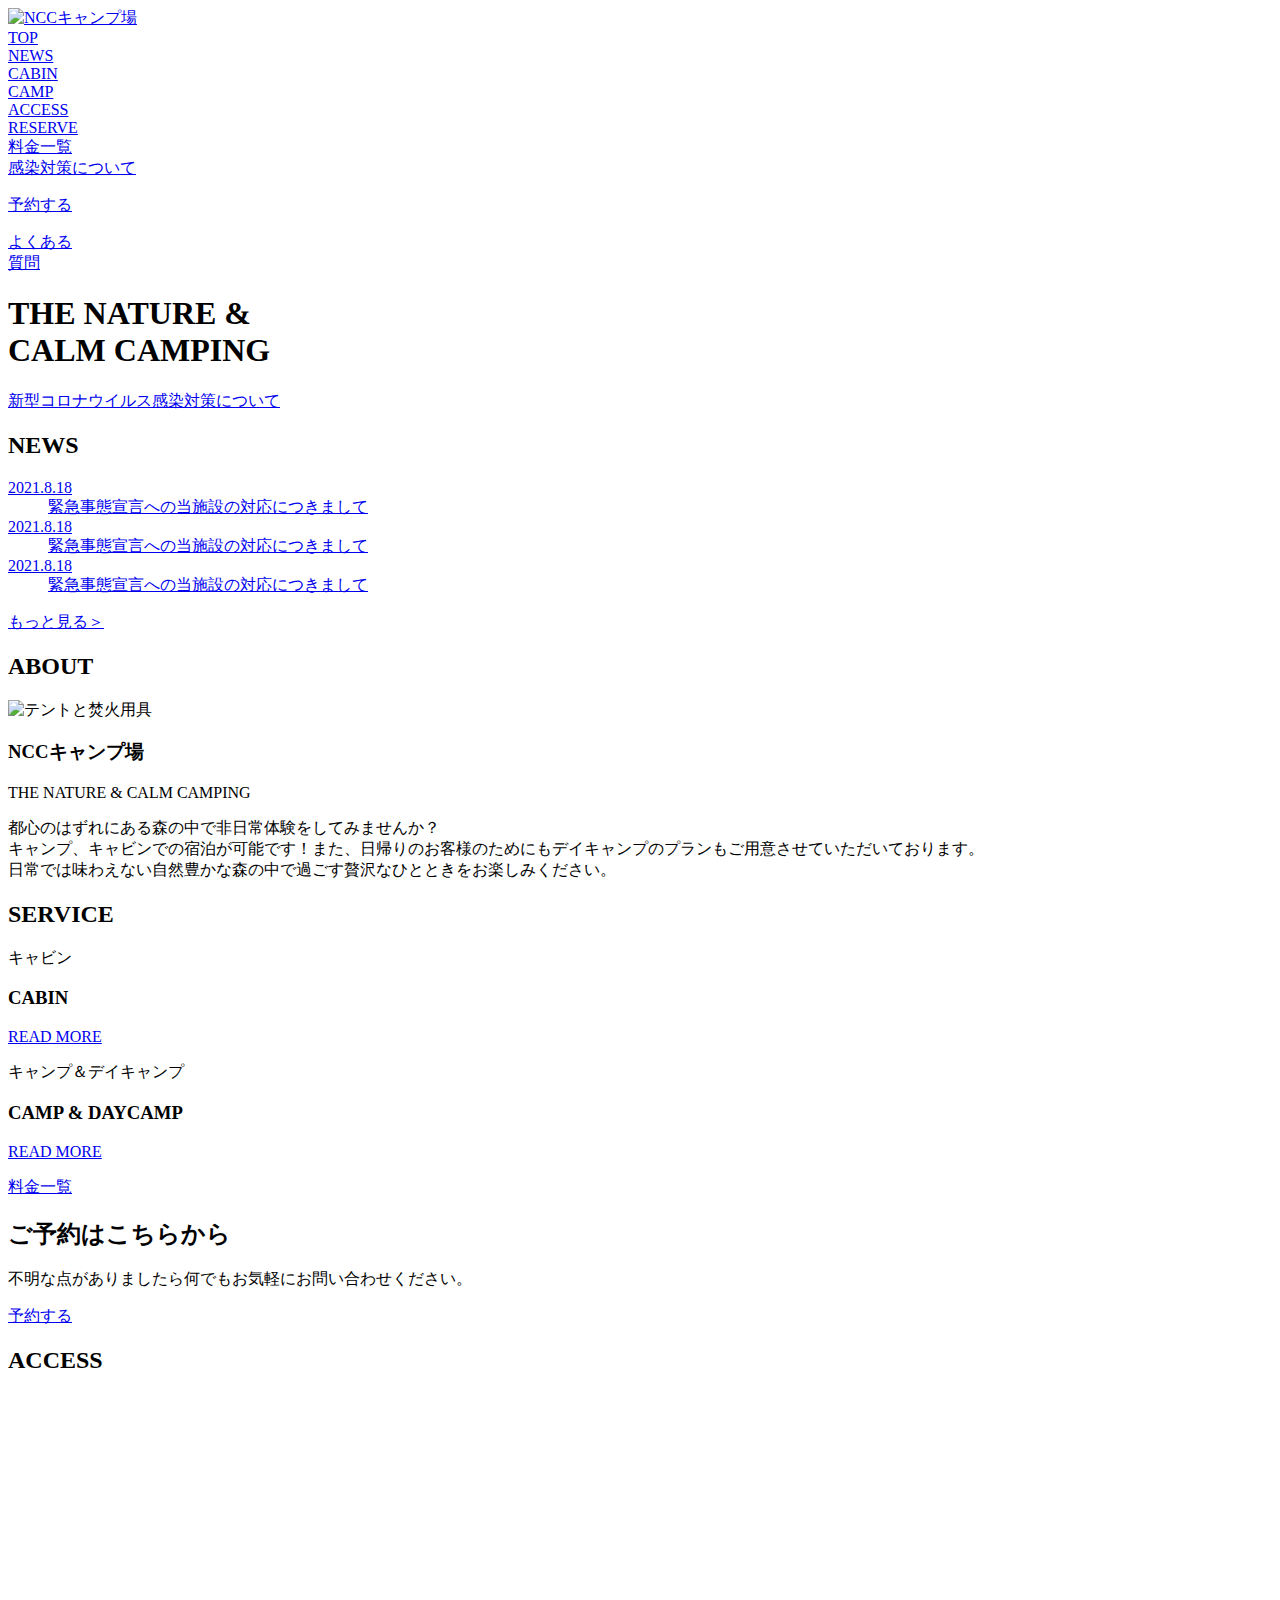
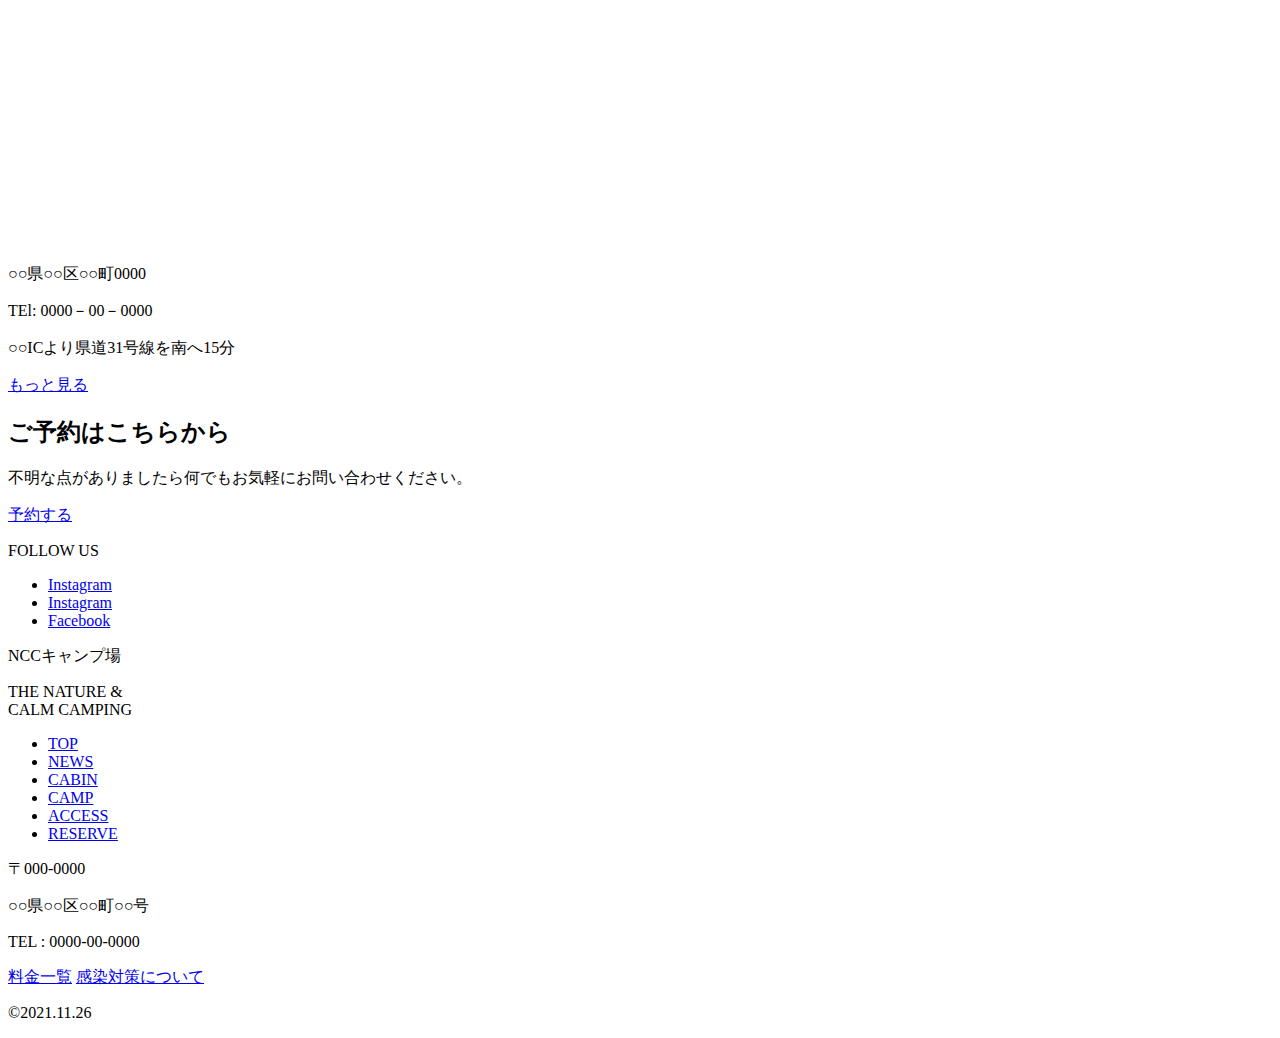
==== index.html @ 34f5f9f3 "Add files via upload" ====
<!DOCTYPE html>
<html lang="ja">

<head>
	<meta charset="UTF-8">
	<meta http-equiv="X-UA-Compatible" content="IE=edge">
	<!-- ogp start -->
	<meta property="og:title" content="NCCキャンプ場">
	<meta property="og:description" content="NCCキャンプ場トップページ">
	<meta property="og:type" content="トップページ">
	<meta property="og:url" content="#">
	<meta property="og:image" content="#">
	<meta property="og:site_name" content="NCCキャンプ場">
	<!-- ogp end -->
	<meta property="locale" content="ja_JP">
	<meta name="description" content="NCCキャンプ場Webサイト">
	<meta name="viewport" content="width=device-width, initial-scale=1.0">
	<link rel="stylesheet" href="https://pro.fontawesome.com/releases/v5.10.0/css/all.css"
		integrity="sha384-AYmEC3Yw5cVb3ZcuHtOA93w35dYTsvhLPVnYs9eStHfGJvOvKxVfELGroGkvsg+p" crossorigin="anonymous" />
	<link rel="stylesheet" href="/sass/style.css">
	<title>NCCキャンプ場</title>
</head>

<body>
	<header id="js-header" class="header">
		<div class="header__inner">
			<div class="header__logo">
				<a href="#">
					<img src="./img/logo.png" alt="NCCキャンプ場">
				</a>
			</div>
		</div>
	</header><!-- header -->

	<!-- ドロワー -->
	<nav class="drawer-icon">
		<div class="drawer-icon__bars">
			<div class="drawer-icon__bar1"></div>
			<div class="drawer-icon__bar2"></div>
			<div class="drawer-icon__bar3"></div>
		</div>
	</nav>
	<!-- ドロワー－ナビゲーション -->
	<div class="drawer-content">
		<div class="drawer-content__items">
			<div class="drawer-content__item"><a class="drawer-content__link" href="index.html">TOP</a></div>
			<div class="drawer-content__item"><a class="drawer-content__link" href="news.html">NEWS</a></div>
			<div class="drawer-content__item"><a class="drawer-content__link" href="cabin.html">CABIN</a></div>
			<div class="drawer-content__item"><a class="drawer-content__link" href="camp.html">CAMP</a></div>
			<div class="drawer-content__item"><a class="drawer-content__link" href="access.html">ACCESS</a></div>
			<div class="drawer-content__item"><a class="drawer-content__link" href="#">RESERVE</a></div>
			<div class="drawer-content__item"><a class="drawer-content__link" href="fee.html">料金一覧</a></div>
			<div class="drawer-content__item"><a class="drawer-content__link" href="post.html">感染対策について</a></div>
		</div>
	</div>

	<div class="fixed-link fixed-link--reserve">
		<a href="#">
			<p>予約する</p>
		</a>
	</div>

	<div class="fixed-link fixed-link--qa">
		<a href="#">
			<p>よくある<br>質問</p>
		</a>
	</div>

	<main id="contents" class="page-index contents">
		<div class="hero">
			<h1 class="hero__title">THE NATURE & <br> CALM CAMPING</h1>
		</div>
		<!-- hero -->

		<div class="covid">
			<a href="post.html">
				<div class="covid__note-link">
					<p class="covid__note-text">新型コロナウイルス感染対策について</p>
				</div>
			</a>
		</div>
		<!-- covid -->

		<section class="news">
			<div class="l-inner">
				<h2 class="util-title">NEWS</h2>
				<dl class="news__list">
					<div class="news__list-item">
						<a href="post.html">
							<dt>2021.8.18</dt>
							<dd>緊急事態宣言への当施設の対応につきまして</dd>
						</a>
					</div>
					<div class="news__list-item">
						<a href="post.html">
							<dt>2021.8.18</dt>
							<dd>緊急事態宣言への当施設の対応につきまして</dd>
						</a>
					</div>
					<div class="news__list-item">
						<a href="post.html">
							<dt>2021.8.18</dt>
							<dd>緊急事態宣言への当施設の対応につきまして</dd>
						</a>
					</div>
				</dl>
				<div class="btn-area">
					<a href="news.html">
						<div class="btn">
							もっと見る＞
						</div>
					</a>
				</div>
			</div>
		</section>
		<!-- news -->

		<section class="about">
			<div class="l-inner">
				<h2 class="util-title">ABOUT</h2>
				<div class="about__contents">
					<div class="about__image">
						<img src="./img/about-image.png" alt="テントと焚火用具">
					</div>
					<div class="about__description">
						<h3 class="about__title">NCCキャンプ場</h3>
						<p class="about__lead">THE NATURE & CALM CAMPING</p>
						<p>
							都心のはずれにある森の中で非日常体験をしてみませんか？<br>キャンプ、キャビンでの宿泊が可能です！また、日帰りのお客様のためにもデイキャンプのプランもご用意させていただいております。<br>日常では味わえない自然豊かな森の中で過ごす贅沢なひとときをお楽しみください。
						</p>
					</div>
				</div>
			</div>
		</section><!-- about -->

		<section class="service">
			<div class="l-inner">
				<h2 class="util-title">SERVICE</h2>
				<div class="service__contents">
					<div class="service__item">
						<div class="service__item-bg service__item-bg--cabin">
							<div class="service__item-description">
								<p class="service__item-lead">キャビン</p>
								<h3 class="service__item-title">CABIN</h3>
								<a href="cabin.html" class="service__item-link">READ MORE</a>
							</div>
						</div>
					</div>
					<div class="service__item">
						<div class="service__item-bg service__item-bg--camp">
							<div class="service__item-description">
								<p class="service__item-lead">キャンプ＆デイキャンプ</p>
								<h3 class="service__item-title">CAMP & DAYCAMP</h3>
								<a href="camp.html" class="service__item-link">READ MORE</a>
							</div>
						</div>
					</div>
				</div>
				<a href="fee.html">
					<div class="service__fee-link">
						<p class="service__fee-text">料金一覧</p>
					</div>
				</a>
			</div>
		</section>
		<!-- service -->

		<div class="cta">
			<h2 class="cta__title">ご予約はこちらから</h2>
			<p class="cta__lead">不明な点がありましたら何でもお気軽にお問い合わせください。</p>
			<div class="btn-area">
				<a href="#" class="btn btn--sub">予約する</a>
			</div>
		</div>
		<!-- cta -->

		<div class="image">
		</div>

		<section class="access">
			<div class="l-inner">
				<h2 class="util-title">ACCESS</h2>
				<div class="access__contents">
					<div class="access__map">
						<iframe
							src="https://www.google.com/maps/embed?pb=!1m18!1m12!1m3!1d26131.97814204463!2d135.2064321516745!3d35.04430477775295!2m3!1f0!2f0!3f0!3m2!1i1024!2i768!4f13.1!3m3!1m2!1s0x60006c780a21dd77%3A0x20f65e46f8c9cacb!2z44CSNjY5LTI0NjEg5YW15bqr55yM5Li55rOi56-g5bGx5biC5bCP5p6V!5e0!3m2!1sja!2sjp!4v1630063292563!5m2!1sja!2sjp"
							width="600" height="450" style="border:0;" allowfullscreen="#" loading="lazy"></iframe>
					</div>
					<div class="access__description">
						<p>○○県○○区○○町0000</p>
						<p>TEl: 0000－00－0000</p>
						<p>○○ICより県道31号線を南へ15分</p>
						<a href="access.html" class="btn">もっと見る</a>
					</div>
				</div>
			</div>
		</section>
		<!-- access -->


		<div class="cta">
			<div class="l-inner">
					<h2 class="cta__title">ご予約はこちらから</h2>
					<p class="cta__lead">不明な点がありましたら何でもお気軽にお問い合わせください。</p>
					<div class="btn-area">
						<a href="#" class="btn btn--sub">予約する</a>
					</div>
			</div>
		</div>
		<!-- cta -->

		<div class="sns">
			<div class="l-inner">
					<p class="sns__lead">FOLLOW US</p>
					<ul class="sns__list">
						<li class="sns__twitter">
							<a href="#">
								<i class="fab fa-twitter"></i>
								<span>Instagram</span>
							</a>
						</li>
						<li class="sns__instagram">
							<a href="#">
								<i class="fab fa-instagram"></i>
								<span>Instagram</span>
							</a>
						</li>
						<li class="sns__facebook">
							<a href="#">
								<i class="fab fa-facebook"></i>
								<span>Facebook</span>
							</a>
						</li>
					</ul>
			</div>
		</div>
		<!-- sns -->

	</main><!-- contents -->

	<footer class="footer">
		<div class="l-inner">
			<div class="footer__logo">NCCキャンプ場</div>
			<p class="footer__lead">THE NATURE &<br>CALM CAMPING</p>
			<nav class="footer__nav">
				<ul>
					<li><a href="index.html">TOP</a></li>
					<li><a href="news.html">NEWS</a></li>
					<li><a href="cabin.html">CABIN</a></li>
					<li><a href="camp.html">CAMP</a></li>
					<li><a href="access.html">ACCESS</a></li>
					<li><a href="access.html">RESERVE</a></li>
				</ul>
			</nav>
			<div class="footer__description">
				<p>〒000-0000</p>
				<p>○○県○○区○○町○○号</p>
				<p>TEL : 0000-00-0000</p>
			</div>
			<div class="footer__btn-block">
				<a href="fee.html" class="btn">料金一覧</a>
				<a href="post.html" class="btn">感染対策について</a>
			</div>
		</div>
		<p class="footer__copyright">&copy;2021.11.26</p>
	</footer><!-- footer -->

	<script src="https://code.jquery.com/jquery-3.6.0.js" integrity="sha256-H+K7U5CnXl1h5ywQfKtSj8PCmoN9aaq30gDh27Xc0jk="
		crossorigin="anonymous"></script>
	<script src="./js/main.js"></script>

</body>

</html>
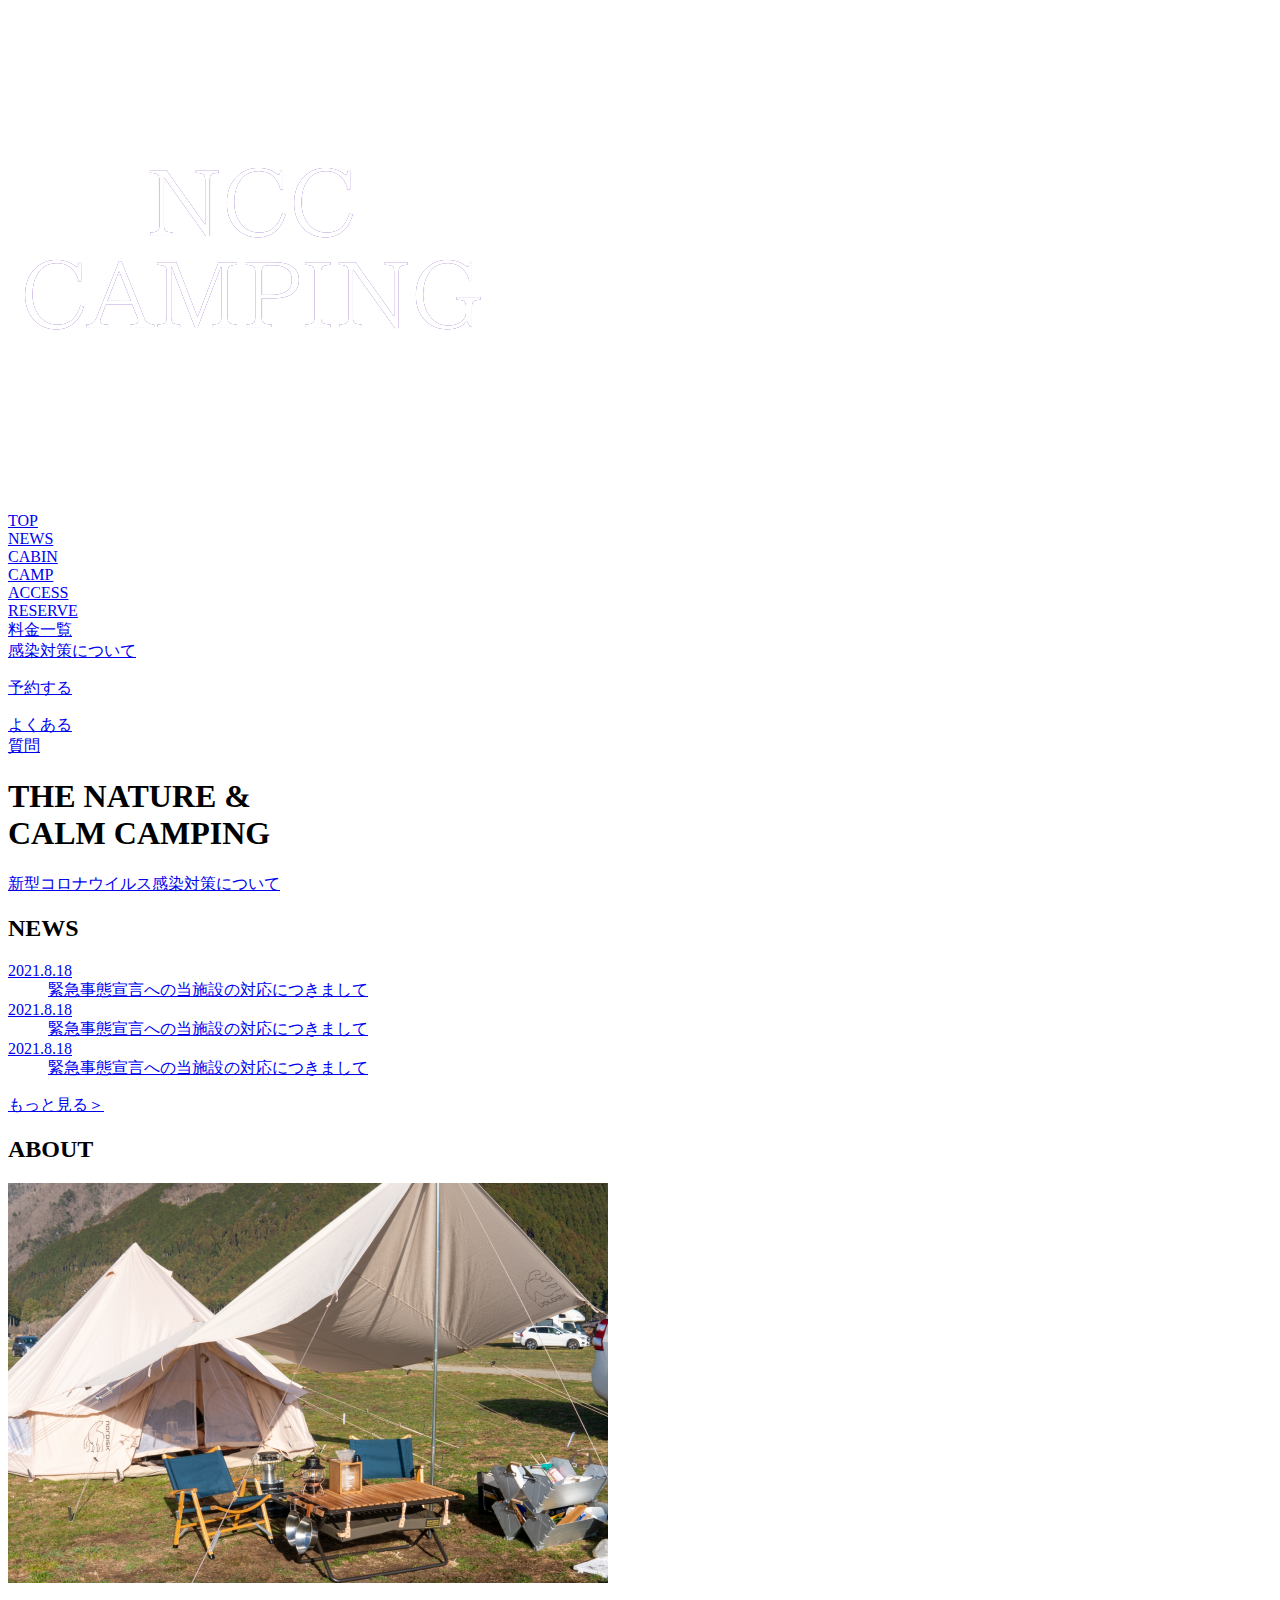
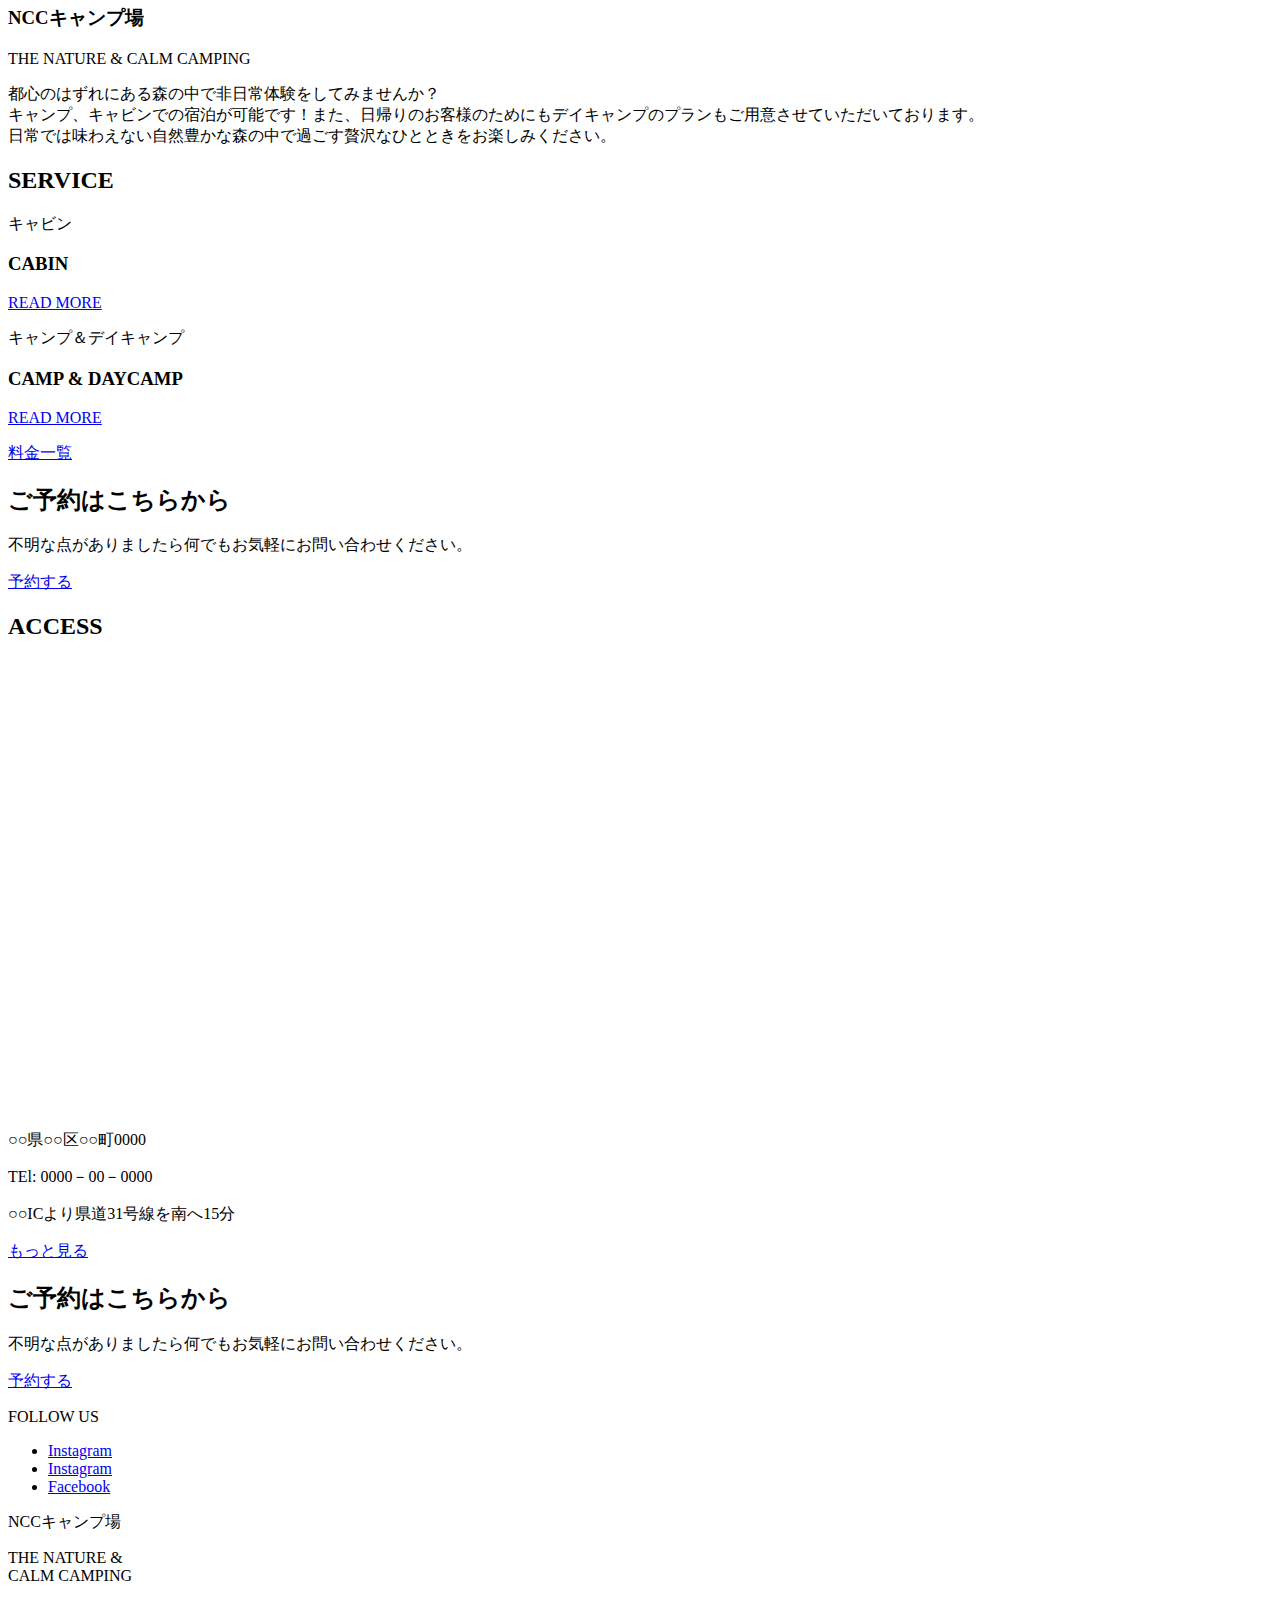
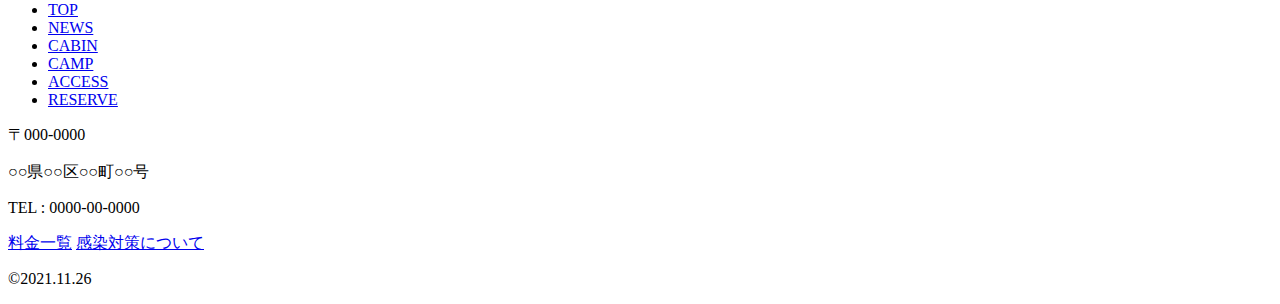
==== commit 8f0a7a0b: "Update index.html" ====
--- a/index.html
+++ b/index.html
@@ -17,7 +17,7 @@
 	<meta name="viewport" content="width=device-width, initial-scale=1.0">
 	<link rel="stylesheet" href="https://pro.fontawesome.com/releases/v5.10.0/css/all.css"
 		integrity="sha384-AYmEC3Yw5cVb3ZcuHtOA93w35dYTsvhLPVnYs9eStHfGJvOvKxVfELGroGkvsg+p" crossorigin="anonymous" />
-	<link rel="stylesheet" href="/sass/style.css">
+	<link rel="stylesheet" href="./style.css">
 	<title>NCCキャンプ場</title>
 </head>
 
@@ -26,7 +26,7 @@
 		<div class="header__inner">
 			<div class="header__logo">
 				<a href="#">
-					<img src="./img/logo.png" alt="NCCキャンプ場">
+					<img src="./logo.png" alt="NCCキャンプ場">
 				</a>
 			</div>
 		</div>
@@ -120,7 +120,7 @@
 				<h2 class="util-title">ABOUT</h2>
 				<div class="about__contents">
 					<div class="about__image">
-						<img src="./img/about-image.png" alt="テントと焚火用具">
+						<img src="./about-image.png" alt="テントと焚火用具">
 					</div>
 					<div class="about__description">
 						<h3 class="about__title">NCCキャンプ場</h3>
@@ -267,7 +267,7 @@
 
 	<script src="https://code.jquery.com/jquery-3.6.0.js" integrity="sha256-H+K7U5CnXl1h5ywQfKtSj8PCmoN9aaq30gDh27Xc0jk="
 		crossorigin="anonymous"></script>
-	<script src="./js/main.js"></script>
+	<script src="./main.js"></script>
 
 </body>
 
--- a/style.css
+++ b/style.css
@@ -0,0 +1,4 @@
+/*
+Theme Name: 任意のテーマ名
+*/
+@charset "utf-8";
